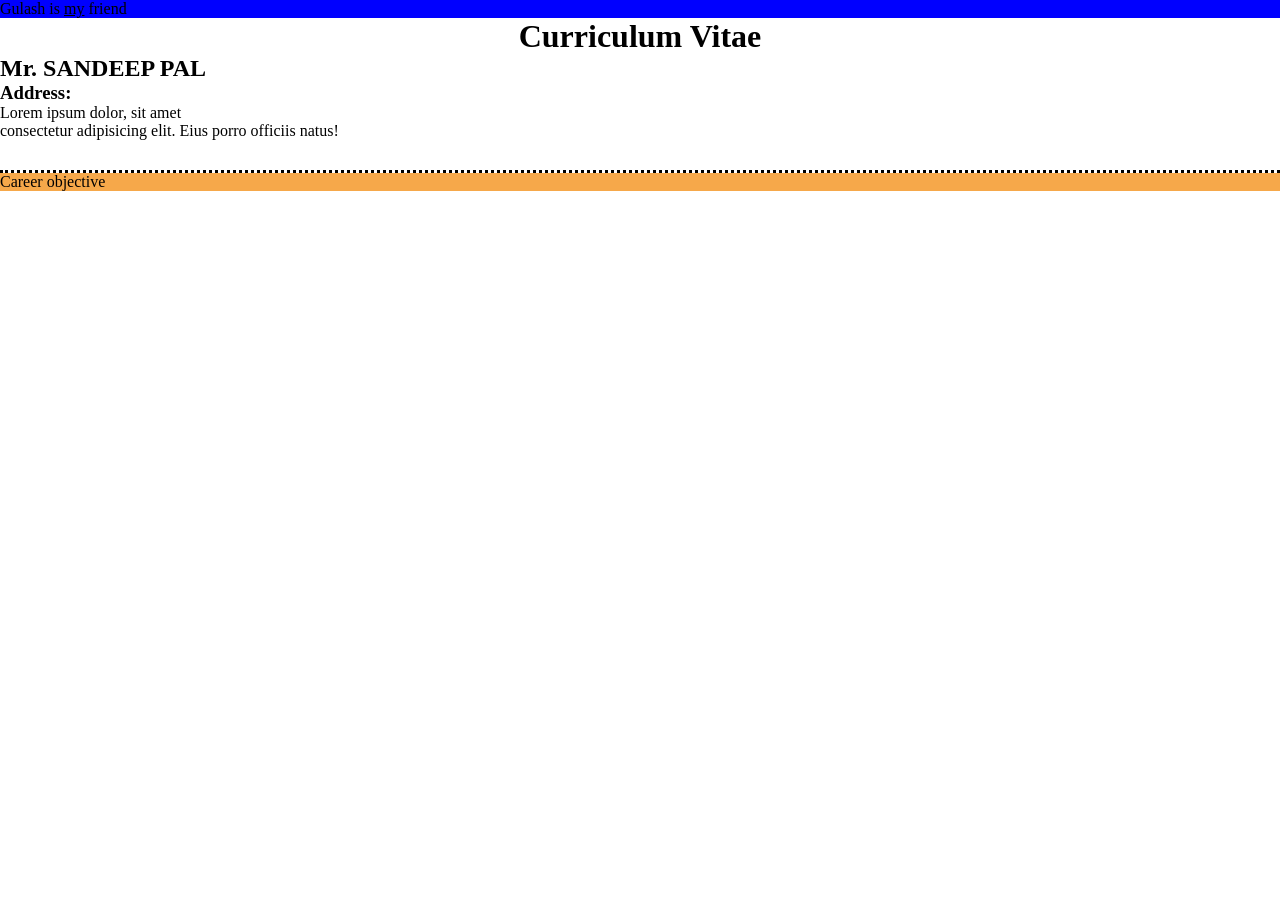
==== file1/1.html @ cd33fb52 "gg" ====
<!DOCTYPE html>
<html lang="en">
<head>
  <title>CV</title>
  <style>
    *{
      margin: 0;
      padding: 0;
    }
    #ww{
      background-color: blue;
      }
.resume{
  /* background-color: brown; */
  /* color: yellow; */
  margin: 0;
  padding: 0;
}
.career{
  background-color: rgb(246, 168, 74);
  margin: 0px;
}
.dottt{
  padding-bottom: 30px;
  border-bottom: 3px dotted black;
}
  </style>
</head>
<body>
<div id="ww">
  <p> Gulash is <u>my</u> friend</p>
  
</div>

<div class="resume">
  <h1><center>Curriculum Vitae</center></h1>
  <h2>Mr. SANDEEP PAL</h2>
<h3>Address:</h3>
<p class="dottt">Lorem ipsum dolor, sit amet <br>consectetur adipisicing elit. Eius porro officiis natus!</p>
<div class="career">
Career objective
</div>
</div>
</body>
</html>
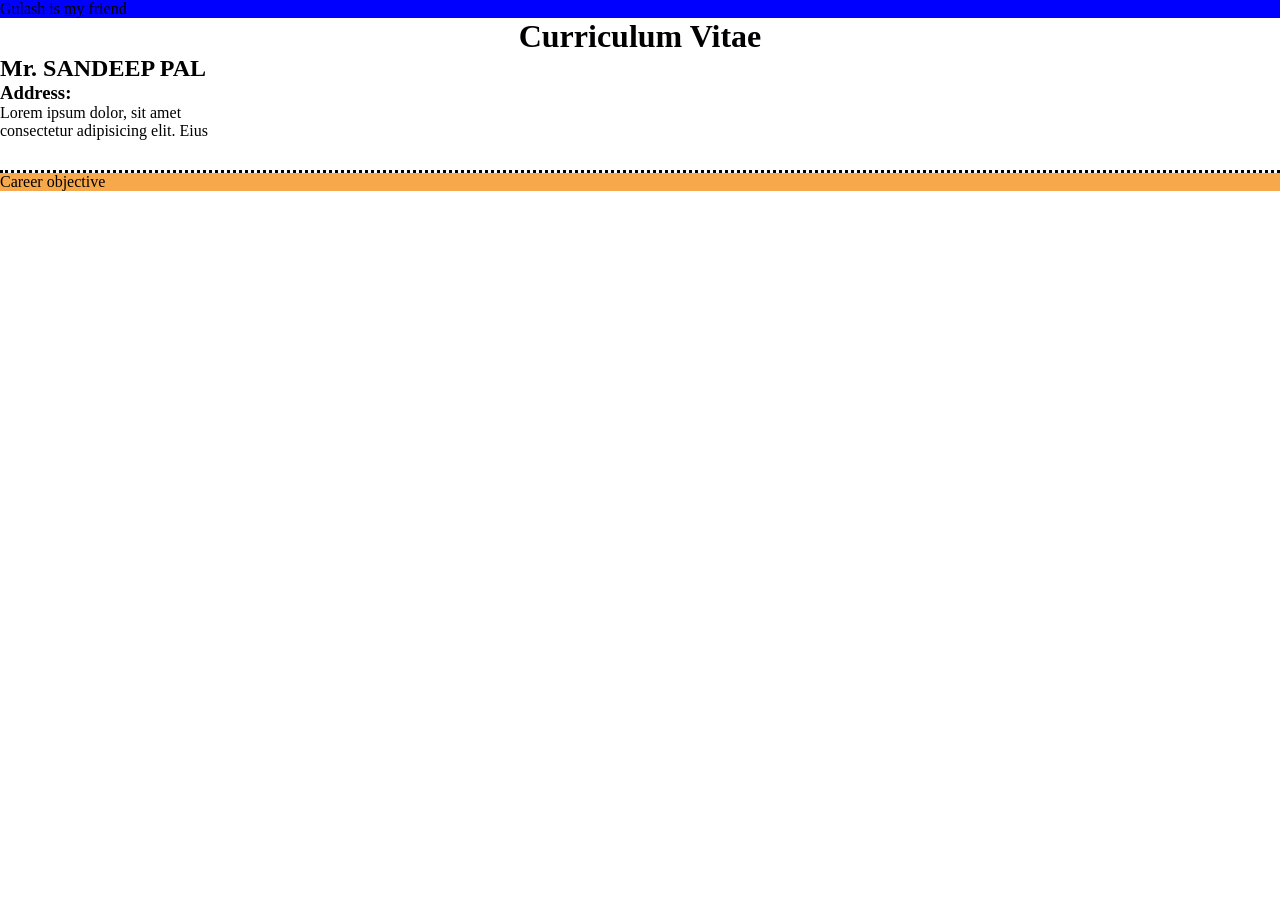
==== commit 21170e11: "comm" ====
--- a/file1/1.html
+++ b/file1/1.html
@@ -1,45 +1,47 @@
 <!DOCTYPE html>
 <html lang="en">
-<head>
-  <title>CV</title>
-  <style>
-    *{
-      margin: 0;
-      padding: 0;
-    }
-    #ww{
-      background-color: blue;
+  <head>
+    <title>CV</title>
+    <style>
+      * {
+        margin: 0;
+        padding: 0;
       }
-.resume{
-  /* background-color: brown; */
-  /* color: yellow; */
-  margin: 0;
-  padding: 0;
-}
-.career{
-  background-color: rgb(246, 168, 74);
-  margin: 0px;
-}
-.dottt{
-  padding-bottom: 30px;
-  border-bottom: 3px dotted black;
-}
-  </style>
-</head>
-<body>
-<div id="ww">
-  <p> Gulash is <u>my</u> friend</p>
-  
-</div>
+      #ww {
+        background-color: blue;
+      }
+      .resume {
+        /* background-color: brown; */
+        /* color: yellow; */
+        margin: 0;
+        padding: 0;
+      }
+      .career {
+        background-color: rgb(246, 168, 74);
+        margin: 0px;
+      }
+      .dottt {
+        padding-bottom: 30px;
+        border-bottom: 3px dotted black;
+      }
+    </style>
+    <script>
+      document.getElementsByClass(abc).innerHTML='Gulshan';
+    </script>
+  </head>
+  <body>
+    <div id="ww">
+      <p class="abc">Gulash is <u>my</u> friend</p>
+    </div>
 
-<div class="resume">
-  <h1><center>Curriculum Vitae</center></h1>
-  <h2>Mr. SANDEEP PAL</h2>
-<h3>Address:</h3>
-<p class="dottt">Lorem ipsum dolor, sit amet <br>consectetur adipisicing elit. Eius porro officiis natus!</p>
-<div class="career">
-Career objective
-</div>
-</div>
-</body>
-</html>+    <div class="resume">
+      <h1><center>Curriculum Vitae</center></h1>
+      <h2>Mr. SANDEEP PAL</h2>
+      <h3>Address:</h3>
+      <p class="dottt">
+        Lorem ipsum dolor, sit amet <br />consectetur adipisicing elit. Eius
+      </p>
+      <div class="career">Career objective</div>
+    </div>
+  </body>
+</html>
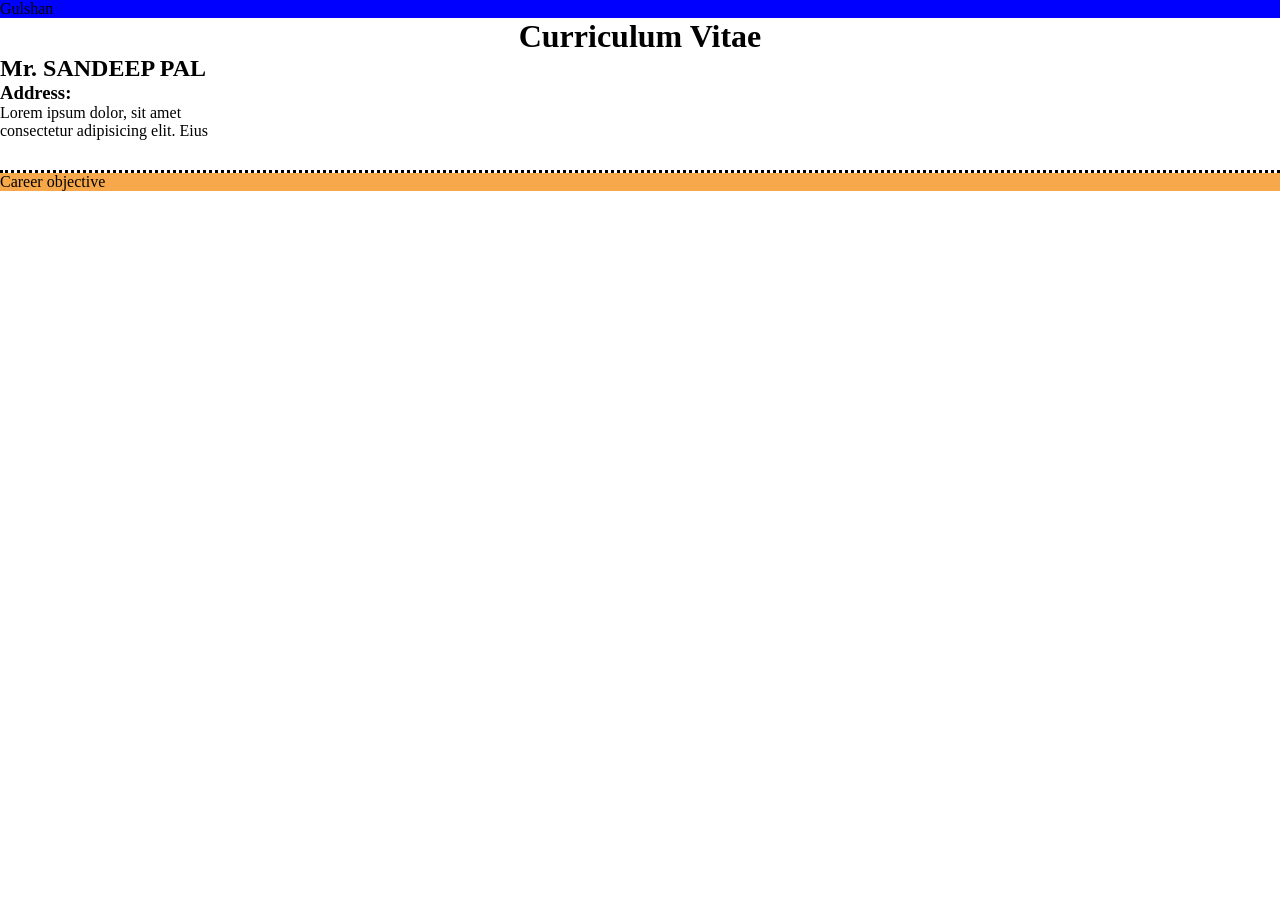
==== commit 5ca8e943: "gulshan" ====
--- a/file1/1.html
+++ b/file1/1.html
@@ -25,9 +25,9 @@
         border-bottom: 3px dotted black;
       }
     </style>
-    <script>
-      document.getElementsByClass(abc).innerHTML='Gulshan';
-    </script>
+    <!-- <script>
+      document.getElementsByClass(abc).innerHTML = "Gulshan";
+    </script> -->
   </head>
   <body>
     <div id="ww">
@@ -43,5 +43,8 @@
       </p>
       <div class="career">Career objective</div>
     </div>
+    <script>
+      document.getElementsByClassName("abc")[0].innerHTML = "Gulshan";
+    </script>
   </body>
 </html>
